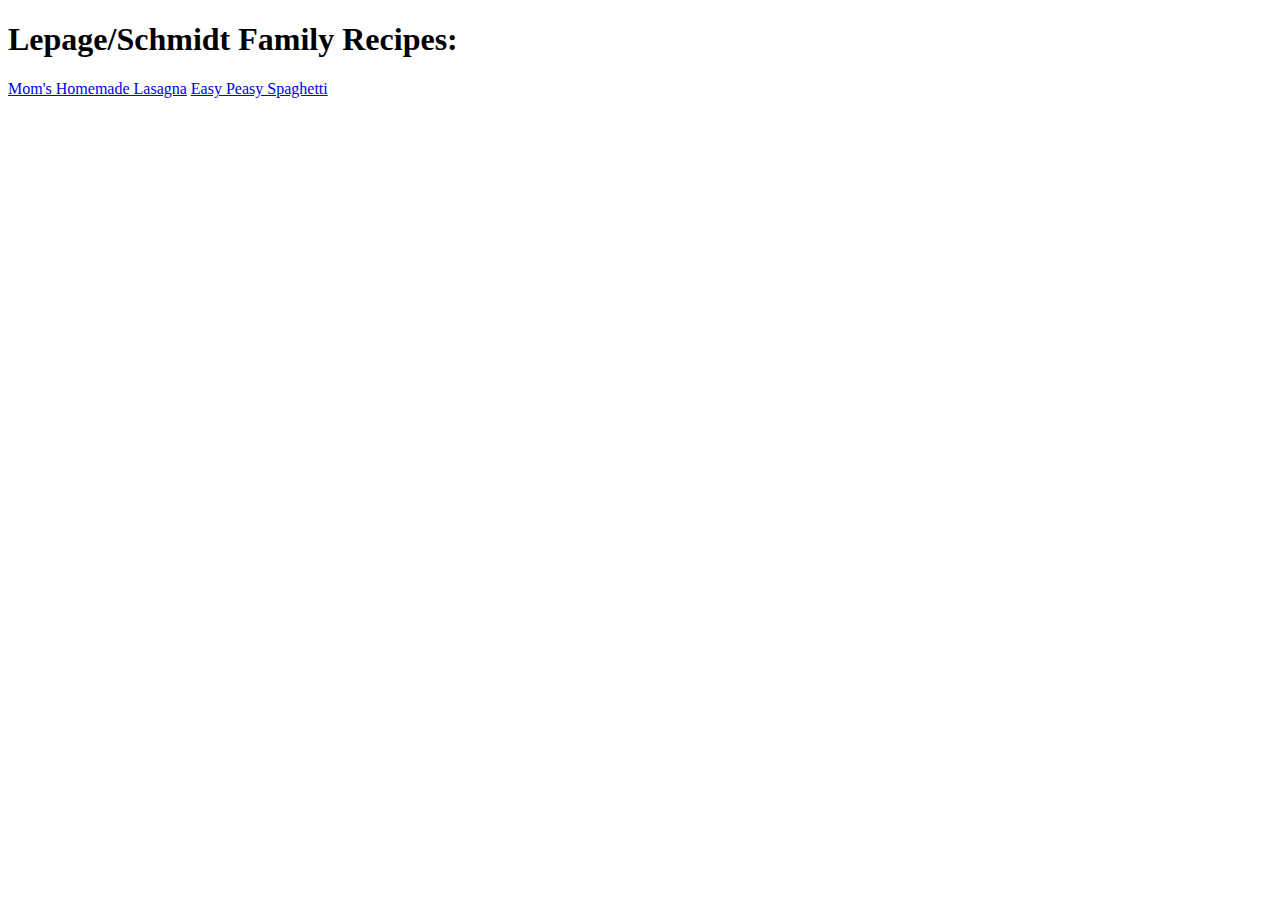
==== index.html @ 073eaf54 "Add main page and two recipes" ====
<!DOCTYPE html>
<html lang="en">
    <head>
        <meta charset="utf-8">
        <title>Family Recipes</title>
    </head>
    <body>
        <h1>Lepage/Schmidt Family Recipes:</h1>
        <a href="recipes/lasagna.html">Mom's Homemade Lasagna</a>
        <a href="recipes/spaghetti.html">Easy Peasy Spaghetti</a>

    </body>
</html>
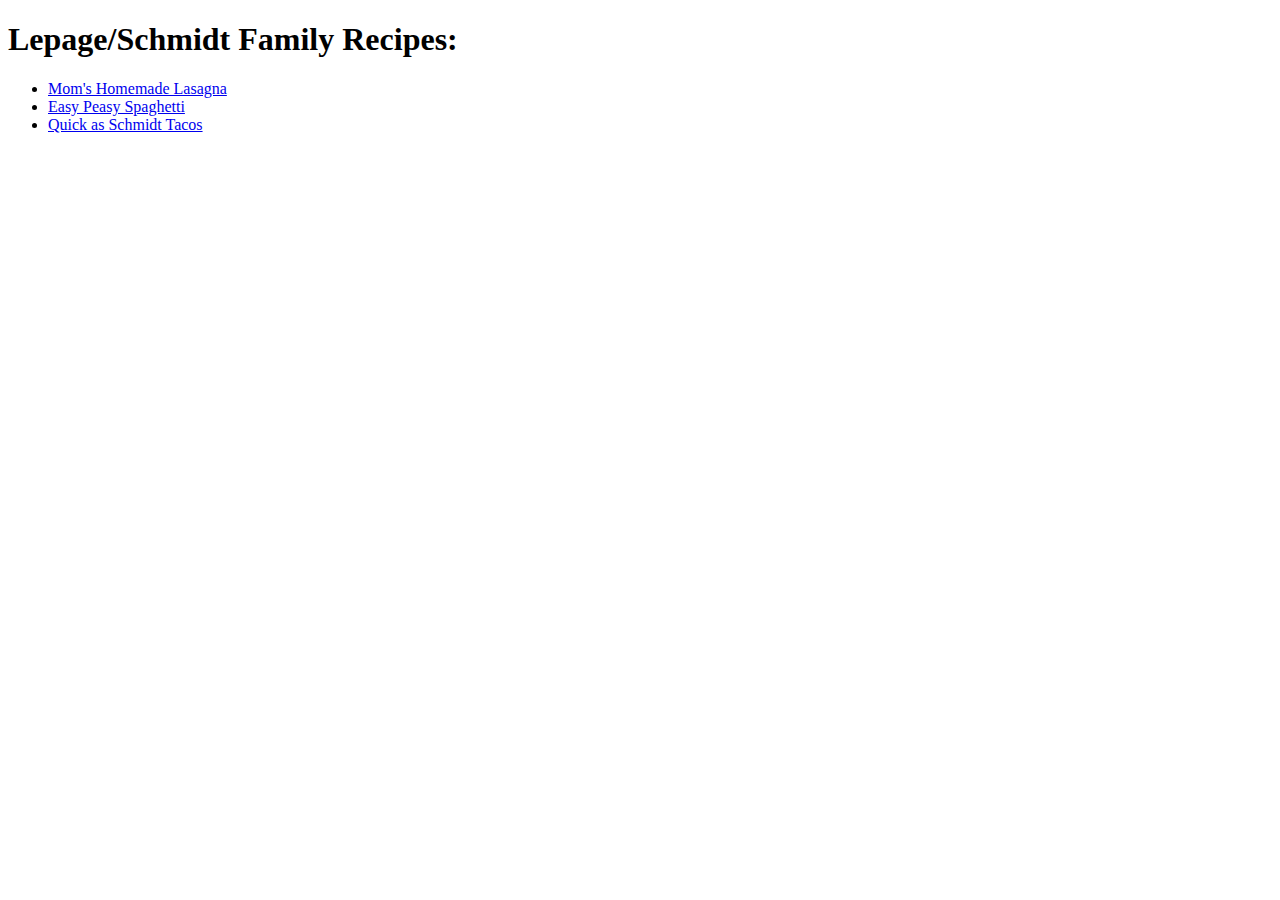
==== commit e703e80d: "Add additional recipe and correct grammar" ====
--- a/index.html
+++ b/index.html
@@ -6,8 +6,10 @@
     </head>
     <body>
         <h1>Lepage/Schmidt Family Recipes:</h1>
-        <a href="recipes/lasagna.html">Mom's Homemade Lasagna</a>
-        <a href="recipes/spaghetti.html">Easy Peasy Spaghetti</a>
-
+        <ul>
+            <li><a href="recipes/lasagna.html">Mom's Homemade Lasagna</a></li>
+            <li><a href="recipes/spaghetti.html">Easy Peasy Spaghetti</a></li>
+            <li><a href="recipes/tacos.html">Quick as Schmidt Tacos</a></li>
+        </ul>
     </body>
 </html>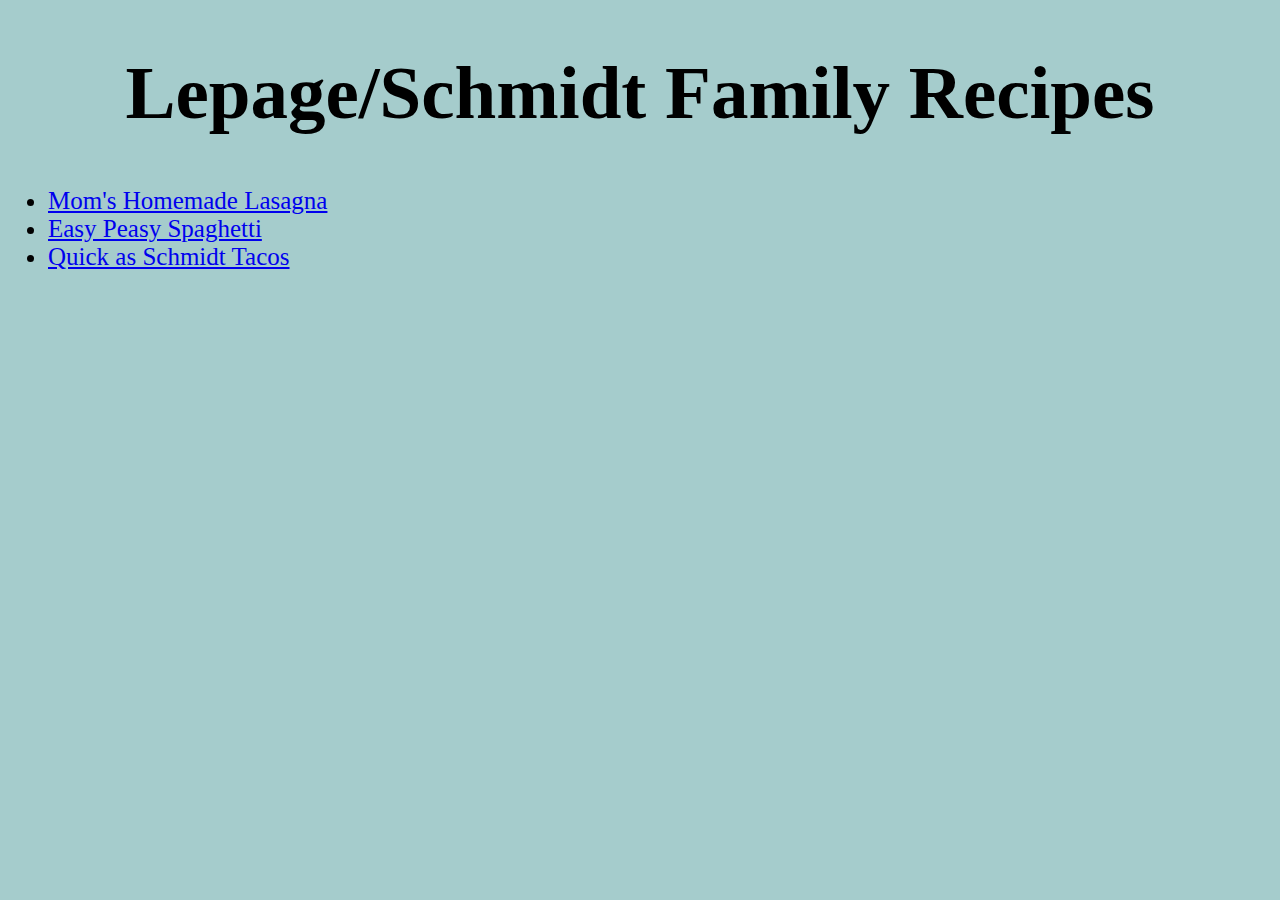
==== commit 9728cdc6: "Add basic CSS elements" ====
--- a/index.html
+++ b/index.html
@@ -3,13 +3,14 @@
     <head>
         <meta charset="utf-8">
         <title>Family Recipes</title>
+        <link rel="stylesheet" href="home-style.css">
     </head>
     <body>
-        <h1>Lepage/Schmidt Family Recipes:</h1>
+        <h1 class="title">Lepage/Schmidt Family Recipes</h1>
         <ul>
-            <li><a href="recipes/lasagna.html">Mom's Homemade Lasagna</a></li>
-            <li><a href="recipes/spaghetti.html">Easy Peasy Spaghetti</a></li>
-            <li><a href="recipes/tacos.html">Quick as Schmidt Tacos</a></li>
+            <li class="recipe"><a href="recipes/lasagna.html">Mom's Homemade Lasagna</a></li>
+            <li class="recipe"><a href="recipes/spaghetti.html">Easy Peasy Spaghetti</a></li>
+            <li class="recipe"><a href="recipes/tacos.html">Quick as Schmidt Tacos</a></li>
         </ul>
     </body>
 </html>--- a/home-style.css
+++ b/home-style.css
@@ -0,0 +1,17 @@
+body {
+    background-color: rgb(165, 204, 204);
+}
+
+.title {
+    font-family:  "Brush Script MT", cursive;
+    text-align: center;
+    font-size: 75px;
+    font-weight: 700;
+}
+
+.recipe {
+    font-size: 25px;
+    font-family: "Times New Roman", serif;
+    text-underline-offset: 2px;
+}
+
